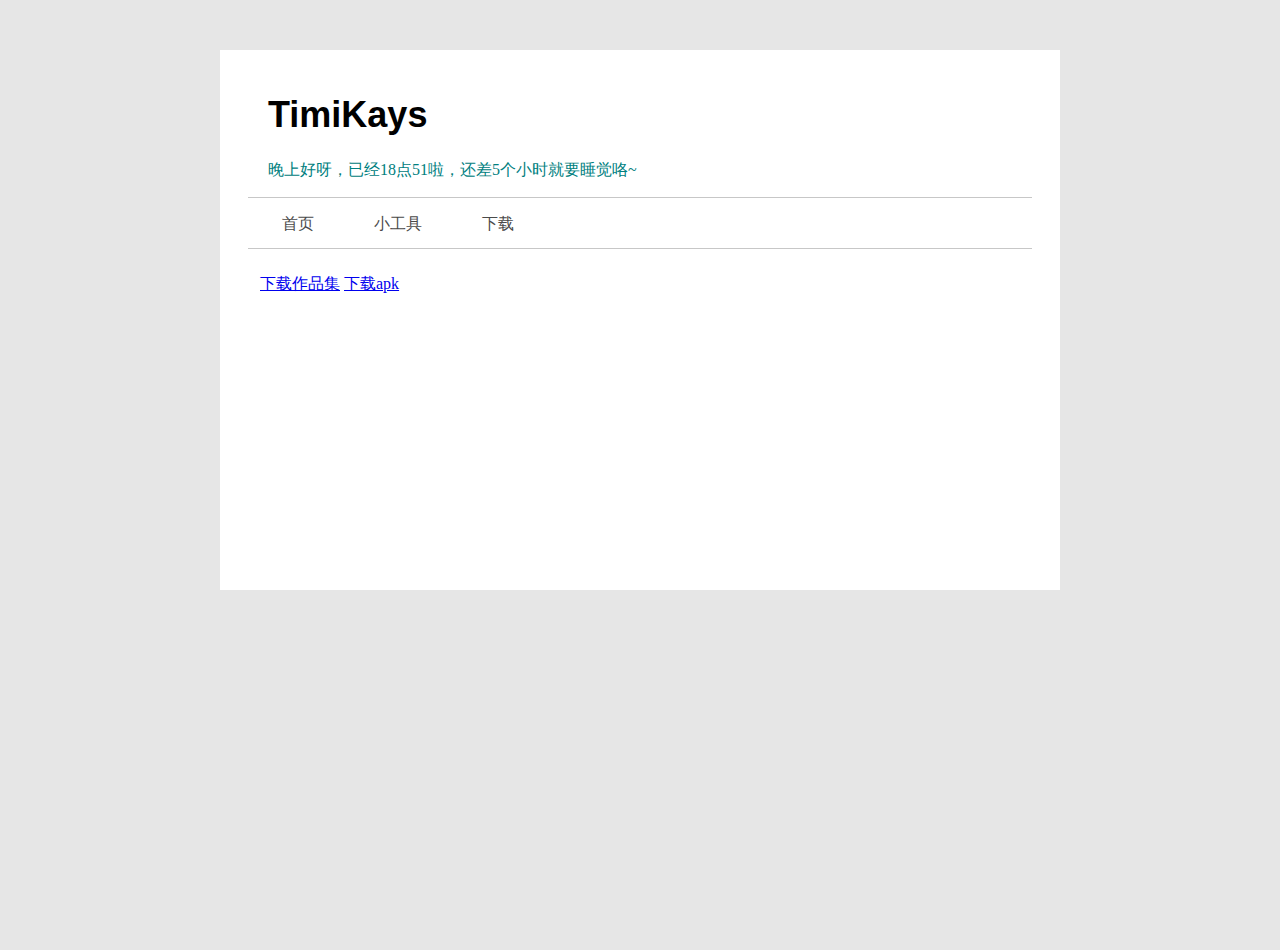
==== download.html @ bdfd657a "修改" ====
<!DOCTYPE html>
<html>

<head>
    <title>timikays的下载页面</title>
    <meta name="description" content="下载页">
    <meta name="viewport" content="width=device-width, initial-scale=1">
    <!-- css -->
    <link rel="stylesheet" type="text/css" href="css/index.css" />
    <!-- js -->
    <script type="text/javascript" src="js/jquery-3.2.1.js"></script>
    <script type="text/javascript" src="js/tools.js"></script>

</head>

<body>

    <div id="main" >
        <!-- 标题和菜单模板 -->
        <iframe class='header' src="pattern/header_menu.html" frameborder="no" scrolling="no"></iframe>

        <!-- 内容 -->
        <div id='container'>

            <a href="download/作品集2017.pdf">下载作品集</a>
            <a href="download/CollectionOfDemos-release.apk">下载apk</a>
        </div>

        
</body>

</html>
---- css/index.css ----
html{
    height: 100%;
    width: 100%;
	margin:0;
}

body{
	background-color:#e6e6e6;
    height: 100%;
    margin:0 auto;

}

h2{
    margin-top: 0;
}

#main{
    /* border: 1px solid #284765;  边框 */
    /* float: right;左右对齐 */
    margin:0 auto;
    width: 800px;
    min-height: 500px;
    margin-top: 50px;
    /* margin-bottom: 50px; */
    padding: 20px;
    background-color: white;
    
}


#container{
    
    width:800px;
    margin:0 auto;
    padding-left: 20px;
    padding-right: 20px;
    
}
iframe{
    width: 100%;
    height:200px;
    margin:0;
    border:0;
}

nav {
    
    background-color:#858ca1;
    height:50px;
    width:50px;
    float:right;
    padding:5px;	     
    text-align: center; 
    
    
}

nav a{
    
    position:relative;
    top:25%; 
    text-decoration: none;
    color: white;
}

/* body{font-size:14px !important;font-family:'PingFang SC','Helvetica Neue','Helvetica','Arial',sans-serif;-webkit-text-size-adjust:none}
#blog_nav_rss{display:none !important}#blog_nav_rss_image{display:none !important}
#blog_nav_newpost{display:none !important}img{max-width:300px !important;height:auto}
div.commentform textarea{min-height:200px}.commentbox_title{width:auto}#green_channel{width:320px}
#cnblogs_post_body table[style]{width:auto !important;height:auto !important}
#sidebar_search_box input[type=text]{width:260px}
#cnblogs_post_body table{display:block;overflow-x:scroll;-webkit-overflow-scrolling:regular}
#cnblogs_post_body th,#cnblogs_post_body td,.cnblogs-post-body th,.cnblogs-post-body td{white-space:nowrap}
#cnblogs_post_body table::-webkit-scrollbar:horizontal{height:12px}
#cnblogs_post_body table::-webkit-scrollbar-track{-webkit-box-shadow:inset 0 0 6px rgba(0,0,0,.3);border-radius:10px;background-color:#f5f5f5}
#cnblogs_post_body table::-webkit-scrollbar{width:12px;background-color:#f5f5f5}
#cnblogs_post_body table::-webkit-scrollbar-thumb{border-radius:10px;-webkit-box-shadow:inset 0 0 6px rgba(0,0,0,.3);background-color:#555}
#cnblogs_c1,#cnblogs_c2{text-align:center}#cnblogs_c2{overflow:hidden}
.commentform{margin-left:10px}
.commentbox_tab{width:100%}
.comment_textarea{width:100%}
.commentbox_title_right,.commentbox_title_left{width:100%;max-width:100%;justify-content:space-between}
.commentbox_title_right{padding:8px 5px}#mainContent{margin-left:0;float:none}#mainContent .forFlow{margin-left:0 !important}
#sideBar{float:none;width:auto;margin-top:10px}#home{width:auto;min-width:0}#blog_stats{margin-bottom:20px}.postTitle{float:none}
#navList a{width:auto}#topics .postTitle{width:auto} */
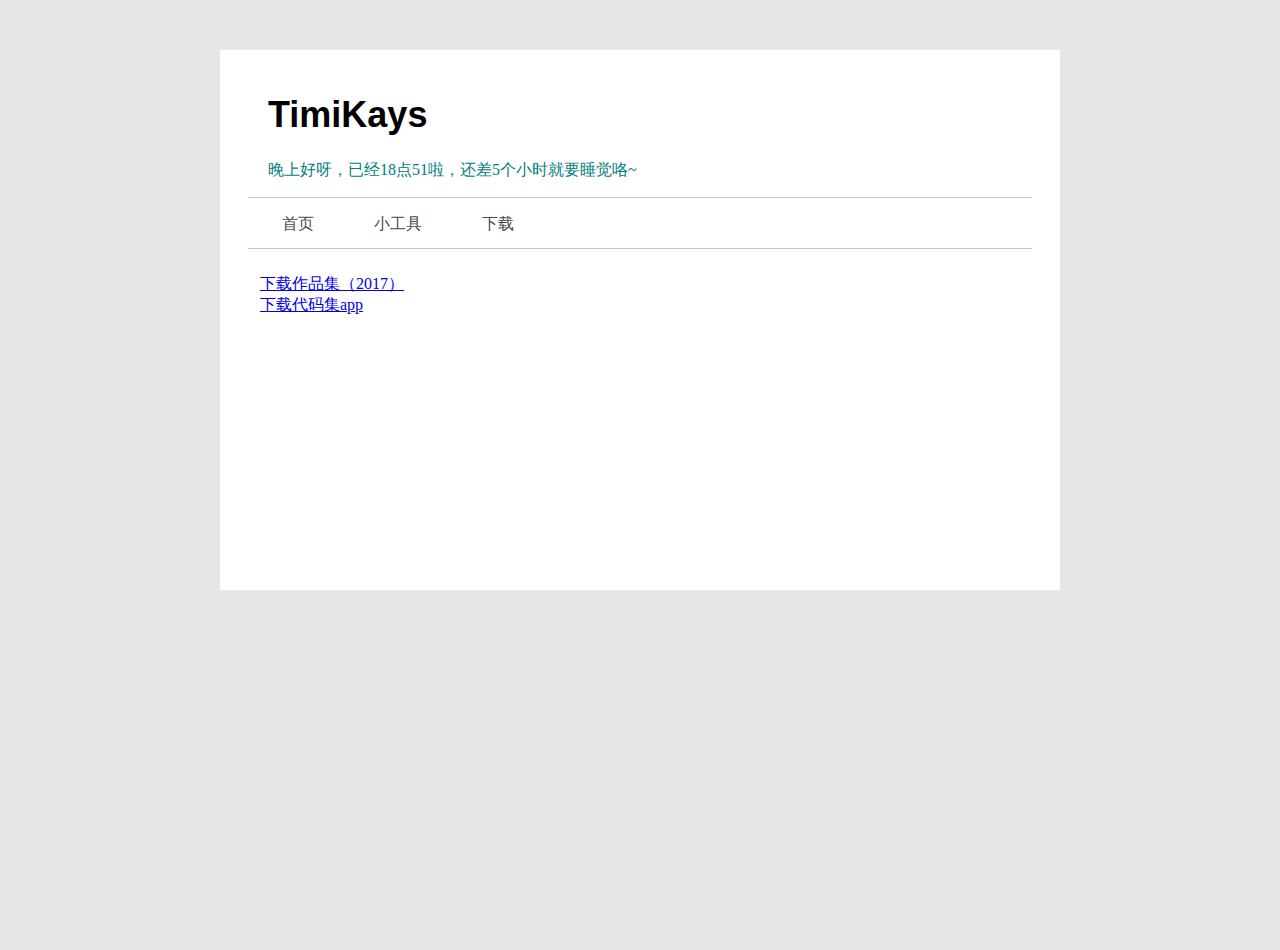
==== commit d92069c6: "修改了app" ====
--- a/download.html
+++ b/download.html
@@ -22,8 +22,8 @@
         <!-- 内容 -->
         <div id='container'>
 
-            <a href="download/作品集2017.pdf">下载作品集</a>
-            <a href="download/CollectionOfDemos-release.apk">下载apk</a>
+            <a href="download/唐琦作品集_交互设计_20170606.pdf">下载作品集（2017）</a><br>
+            <a href="download/CollectionOfDemos-release.apk">下载代码集app</a>
         </div>
 
         
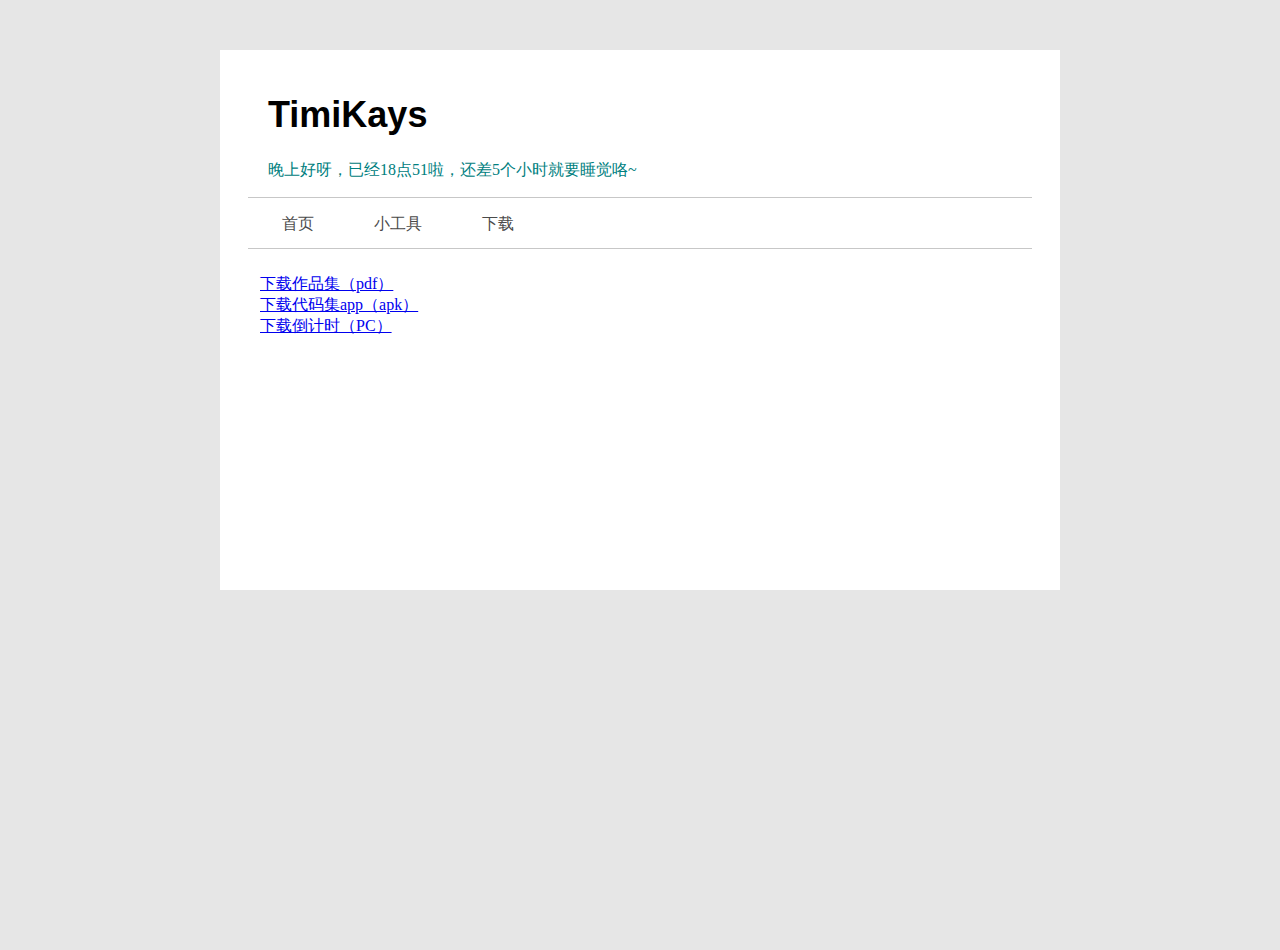
==== commit cfb3dfc5: "上传了倒计时.exe" ====
--- a/download.html
+++ b/download.html
@@ -22,8 +22,9 @@
         <!-- 内容 -->
         <div id='container'>
 
-            <a href="download/唐琦作品集_交互设计_20170606.pdf">下载作品集（2017）</a><br>
-            <a href="download/CollectionOfDemos-release.apk">下载代码集app</a>
+            <a href="download/唐琦作品集_交互设计__20170606.pdf">下载作品集（pdf）</a><br>
+            <a href="download/CollectionOfDemos-release.apk">下载代码集app（apk）</a><br>
+            <a href="download/timer_2.exe">下载倒计时（PC）</a>
         </div>
 
         
